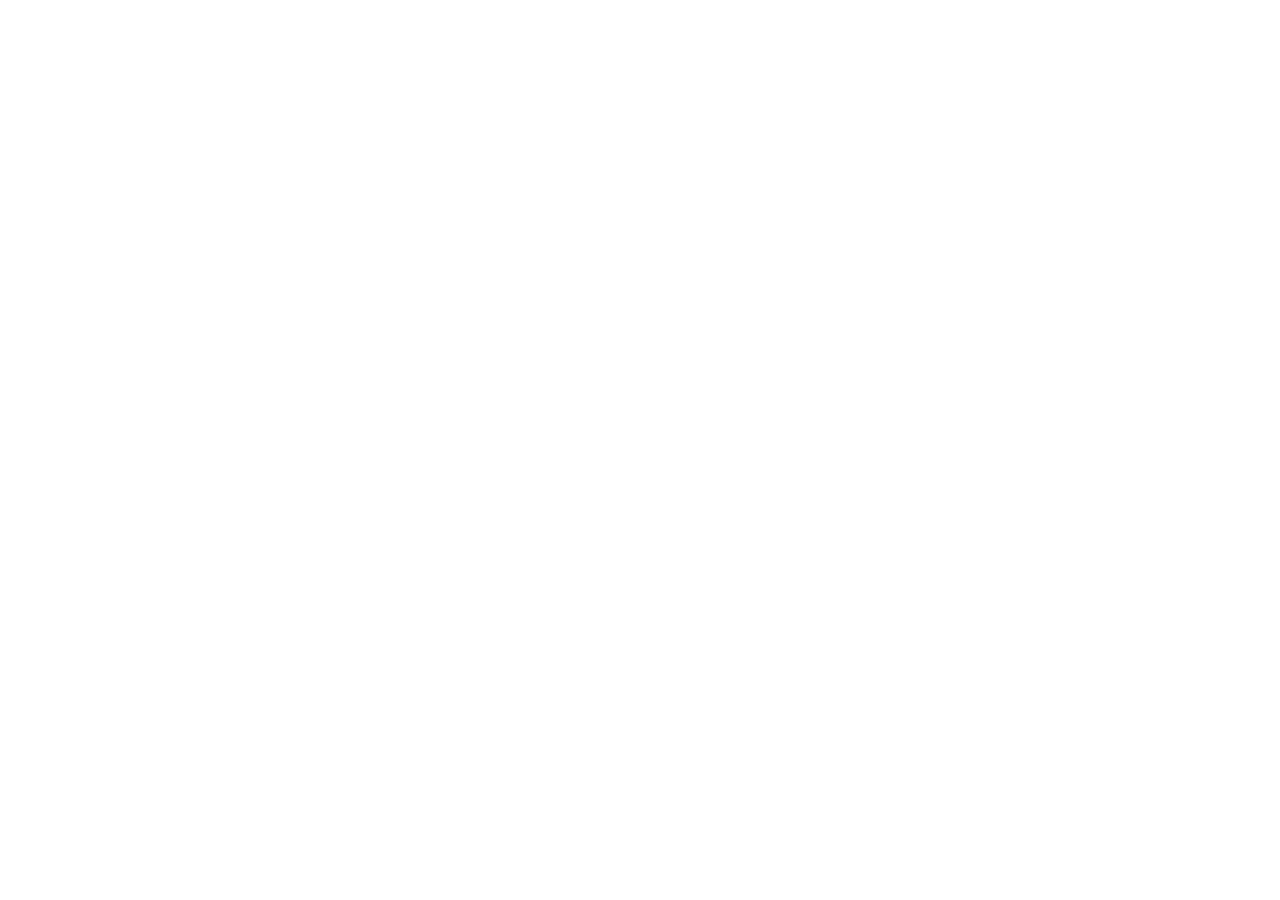
==== index.html @ 9585ac97 "Deploy: My type v2 async toggle refresh (no data)" ====
<!doctype html>
<html lang="en"><head><meta charset="UTF-8" /><meta name="viewport" content="width=device-width,initial-scale=1" />
<meta name="robots" content="noindex,nofollow" /><title>Pipeline</title>  <link rel="preconnect" href="https://fonts.googleapis.com" />
    <link rel="preconnect" href="https://fonts.gstatic.com" crossorigin />
    <link href="https://fonts.googleapis.com/css2?family=Anton&display=swap" rel="stylesheet" />
    <script type="module" crossorigin src="/pcrm-app/assets/index-B4f8Kk-f.js"></script>
    <link rel="stylesheet" crossorigin href="/pcrm-app/assets/index-CsIeHVKJ.css">
  </head>
<body><div id="root"></div></body></html>
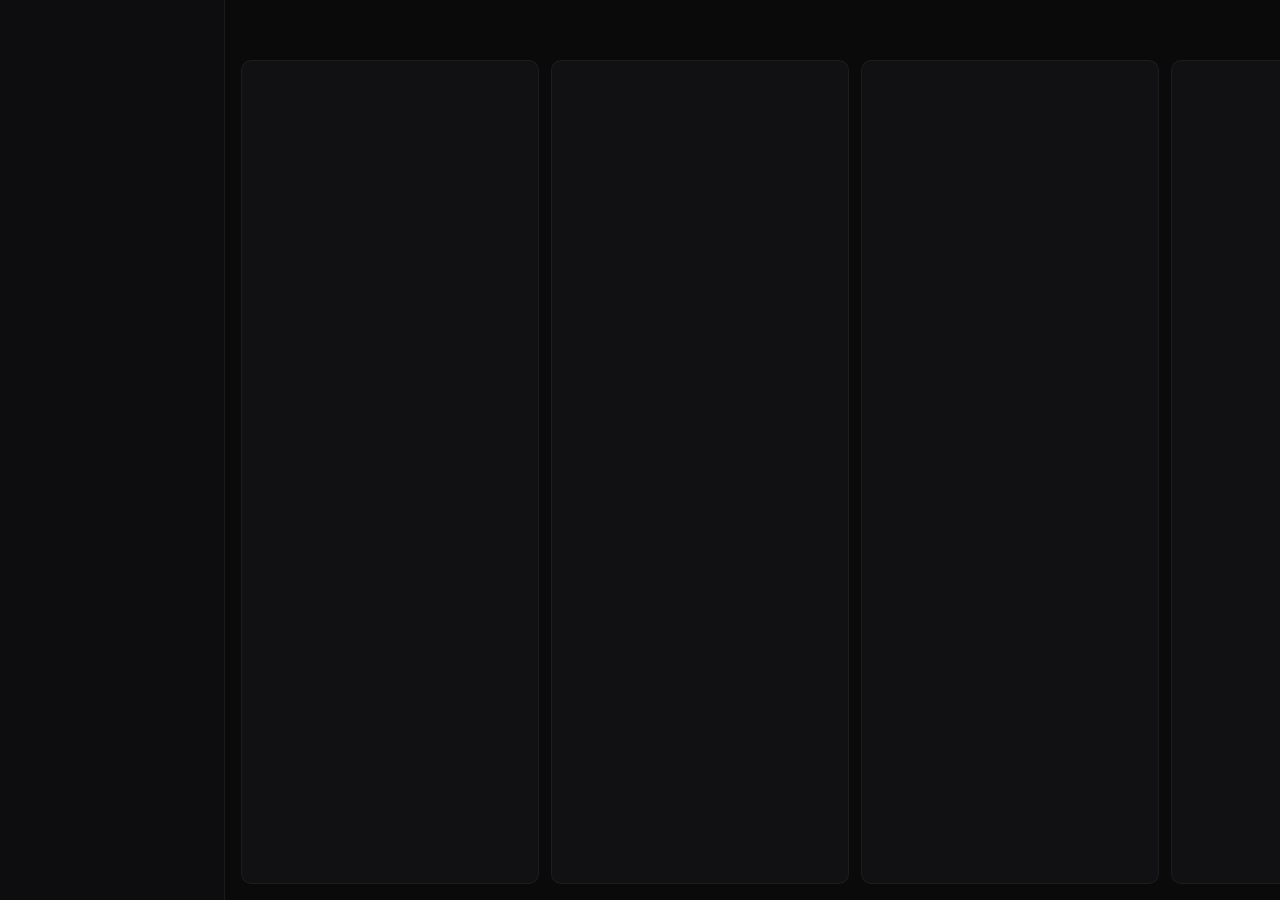
==== commit 481374af: "Deploy: Cursor-style UI rebuild + photo/perf fixes (no data)" ====
--- a/index.html
+++ b/index.html
@@ -1,9 +1,28 @@
 <!doctype html>
-<html lang="en"><head><meta charset="UTF-8" /><meta name="viewport" content="width=device-width,initial-scale=1" />
-<meta name="robots" content="noindex,nofollow" /><title>Pipeline</title>  <link rel="preconnect" href="https://fonts.googleapis.com" />
-    <link rel="preconnect" href="https://fonts.gstatic.com" crossorigin />
-    <link href="https://fonts.googleapis.com/css2?family=Anton&display=swap" rel="stylesheet" />
-    <script type="module" crossorigin src="/pcrm-app/assets/index-B4f8Kk-f.js"></script>
-    <link rel="stylesheet" crossorigin href="/pcrm-app/assets/index-CsIeHVKJ.css">
+<html lang="en" class="dark">
+  <head>
+    <meta charset="UTF-8" />
+    <meta name="viewport" content="width=device-width,initial-scale=1,viewport-fit=cover" />
+    <meta name="robots" content="noindex,nofollow" />
+    <meta name="color-scheme" content="dark" />
+    <meta name="theme-color" content="#0a0a0b" />
+    <title>Pipeline</title>
+    <link rel="icon" href="data:image/svg+xml,%3Csvg xmlns='http://www.w3.org/2000/svg' viewBox='0 0 24 24'%3E%3Cdefs%3E%3ClinearGradient id='g' x1='0' y1='0' x2='1' y2='1'%3E%3Cstop offset='0' stop-color='%23ff8fbd'/%3E%3Cstop offset='.5' stop-color='%23c78bff'/%3E%3Cstop offset='1' stop-color='%236f9dff'/%3E%3C/linearGradient%3E%3C/defs%3E%3Crect width='24' height='24' rx='7' fill='url(%23g)'/%3E%3Cpath d='M6 7h4M6 12h8M6 17h12' stroke='white' stroke-width='2.4' stroke-linecap='round'/%3E%3C/svg%3E" />
+    <link rel="preconnect" href="https://ydkjvxlimtkabbbfdkgw.supabase.co" crossorigin />
+    <style>
+      html, body { background: #0a0a0b; color: #ededef; margin: 0; }
+      #boot { position: fixed; inset: 0; display: flex; }
+      #boot .sb { width: 224px; border-right: 1px solid rgba(255,255,255,.06); background: #0d0d0f; }
+      #boot .bd { flex: 1; display: flex; gap: 12px; padding: 60px 16px 16px; overflow: hidden; }
+      #boot .col { width: 296px; flex: none; border-radius: 10px; background: #111113; border: 1px solid rgba(255,255,255,.05); }
+      @media (max-width: 767px) { #boot .sb { display: none; } #boot .col { width: 86vw; } }
+    </style>
+    <script type="module" crossorigin src="/pcrm-app/assets/index-UTZKSdjf.js"></script>
+    <link rel="modulepreload" crossorigin href="/pcrm-app/assets/react-DN5QDfMi.js">
+    <link rel="modulepreload" crossorigin href="/pcrm-app/assets/supabase-BYEsQW1m.js">
+    <link rel="stylesheet" crossorigin href="/pcrm-app/assets/index-BLHEg35X.css">
   </head>
-<body><div id="root"></div></body></html>
+  <body>
+    <div id="root"><div id="boot" aria-hidden="true"><div class="sb"></div><div class="bd"><div class="col"></div><div class="col"></div><div class="col"></div><div class="col"></div><div class="col"></div></div></div></div>
+  </body>
+</html>
